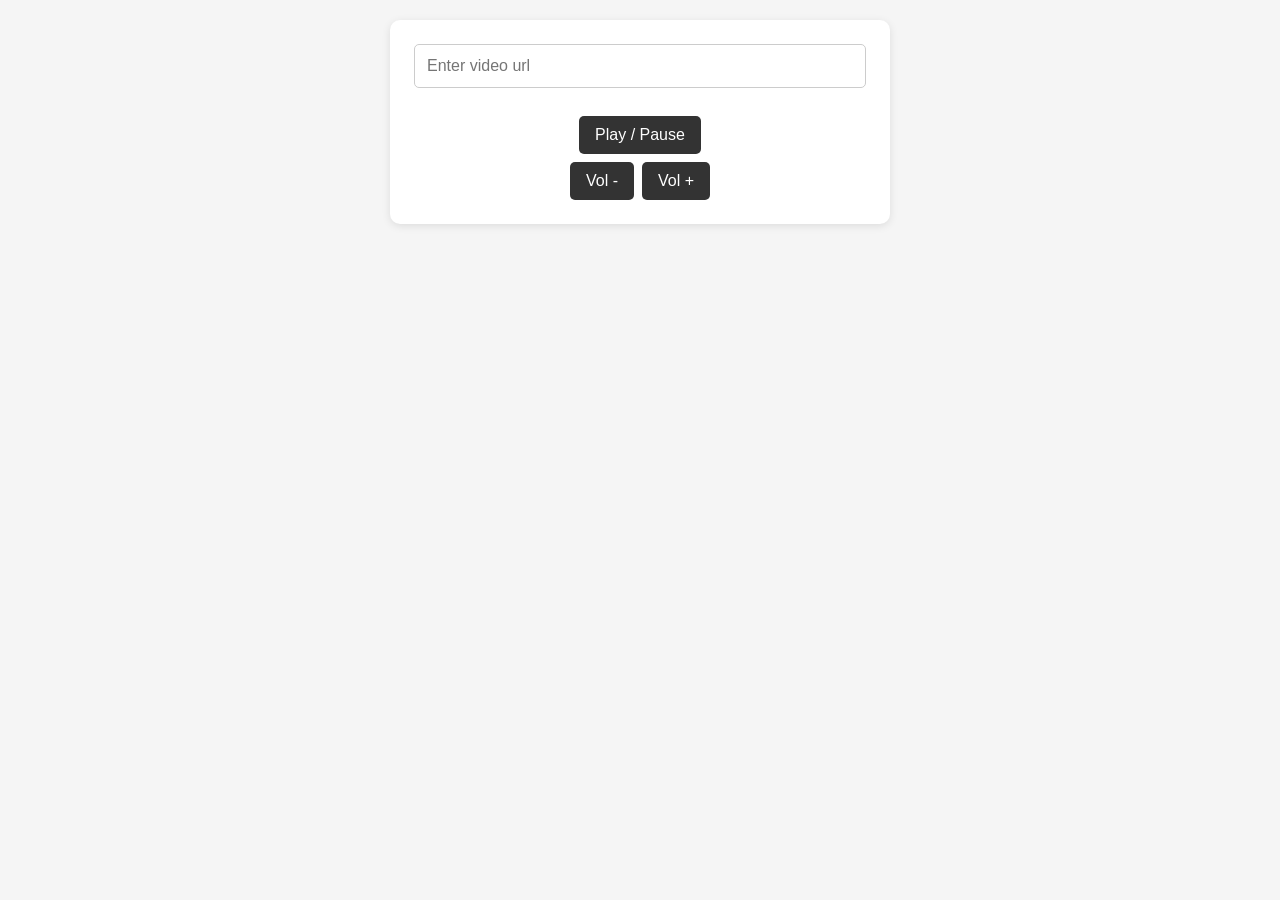
==== public/index.html @ 735fd731 "More boilerplate" ====
<!DOCTYPE html>
<html lang="en">
<head>
  <meta charset="UTF-8">
  <meta name="viewport" content="width=device-width, initial-scale=1.0">

  <title>Audio Control</title>

  <style>
    * {
      box-sizing: border-box;
    }

    html,
    body {
      margin: 0;
      min-height: 100%;
    }

    body {
      font-family: Arial, sans-serif;
      background: #f5f5f5;
      display: flex;
      justify-content: center;
      align-items: center;
      padding: 20px;
    }

    .container {
      width: 100%;
      max-width: 500px;
      padding: 24px;
      background: white;
      border-radius: 10px;
      box-shadow: 0 2px 8px rgba(0, 0, 0, 0.1);
    }

    input {
      width: 100%;
      padding: 12px;
      margin-bottom: 20px;
      border: 1px solid #ccc;
      border-radius: 5px;
      font-size: 16px;
    }

    .row {
      display: flex;
      justify-content: center;
      align-items: center;
      gap: 8px;
      margin-top: 8px;
    }

    button {
      padding: 10px 16px;
      border: none;
      border-radius: 5px;
      background: #333;
      color: white;
      font-size: 16px;
      cursor: pointer;
    }

    button:hover {
      background: #555;
    }

    @media (max-width: 600px) {
      body {
        padding: 0;
      }

      .container {
        max-width: none;
        min-height: 100vh;
        border-radius: 0;
        box-shadow: none;
        padding: 24px;
      }
    }
  </style>
</head>

<body>
  <div class="container">

    <form id="videoUrlForm">
      <input
        type="text"
        id="input"
        placeholder="Enter video url"
      >
    </form>

    <div class="row">
      <button id="playPause">Play / Pause</button>
    </div>

    <div class="row">
      <button id="volDown">Vol -</button>
      <button id="volUp">Vol +</button>
    </div>

  </div>

  <script>
    document.getElementById("videoUrlForm").addEventListener("submit", async (event) => {
      event.preventDefault();

      const url = document.getElementById("input").value;

      const response = await fetch("/loadurl", {
        method: "POST",
        headers: {
          "Content-Type": "application/json"
        },
        body: JSON.stringify({ url })
      });

      const data = await response.json();
      console.log(data);
    });

    document.getElementById("playPause").addEventListener("click", () => {
      console.log("Play/Pause");
    });

    document.getElementById("volUp").addEventListener("click", () => {
      console.log("Volume up");
    });

    document.getElementById("volDown").addEventListener("click", () => {
      console.log("Volume down");
    });
  </script>
</body>
</html>
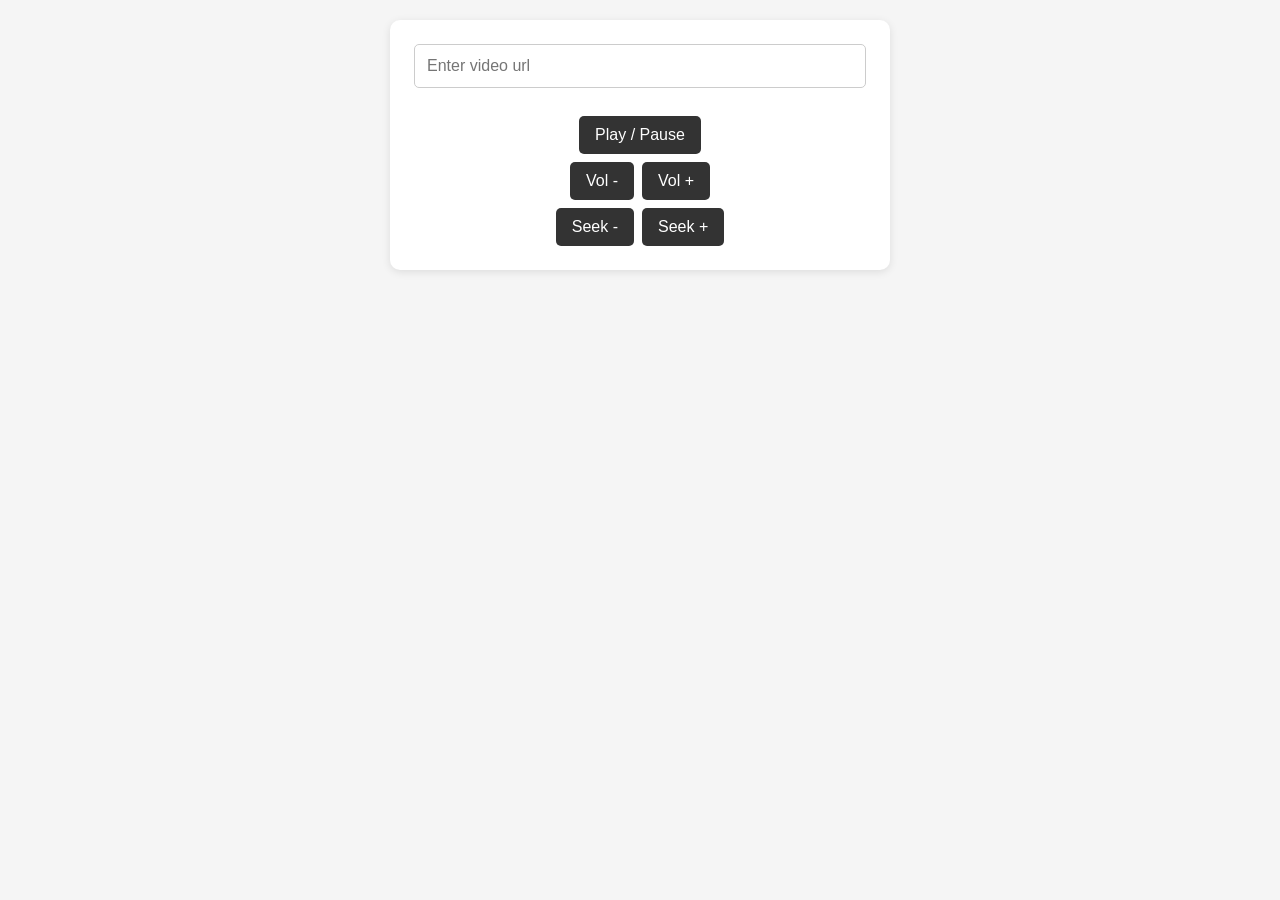
==== commit e9b5d178: "Main functionality done" ====
--- a/public/index.html
+++ b/public/index.html
@@ -4,7 +4,7 @@
   <meta charset="UTF-8">
   <meta name="viewport" content="width=device-width, initial-scale=1.0">
 
-  <title>Audio Control</title>
+  <title>MPV remote</title>
 
   <style>
     * {
@@ -102,6 +102,11 @@
       <button id="volUp">Vol +</button>
     </div>
 
+    <div class="row">
+      <button id="seekBackward">Seek -</button>
+      <button id="seekForward">Seek +</button>
+    </div>
+
   </div>
 
   <script>
@@ -122,16 +127,24 @@
       console.log(data);
     });
 
-    document.getElementById("playPause").addEventListener("click", () => {
-      console.log("Play/Pause");
+    document.getElementById("playPause").addEventListener("click", async () => {
+      const response = await fetch("/play-pause", { method: "POST" });
     });
 
-    document.getElementById("volUp").addEventListener("click", () => {
-      console.log("Volume up");
+    document.getElementById("volUp").addEventListener("click", async () => {
+      const response = await fetch("/vol-up", { method: "POST" });
     });
 
-    document.getElementById("volDown").addEventListener("click", () => {
-      console.log("Volume down");
+    document.getElementById("volDown").addEventListener("click", async () => {
+      const response = await fetch("/vol-down", { method: "POST" });
+    });
+
+    document.getElementById("seekForward").addEventListener("click", async () => {
+      const response = await fetch("/seek-forward", { method: "POST" });
+    });
+
+    document.getElementById("seekBackward").addEventListener("click", async () => {
+      const response = await fetch("/seek-backward", { method: "POST" });
     });
   </script>
 </body>
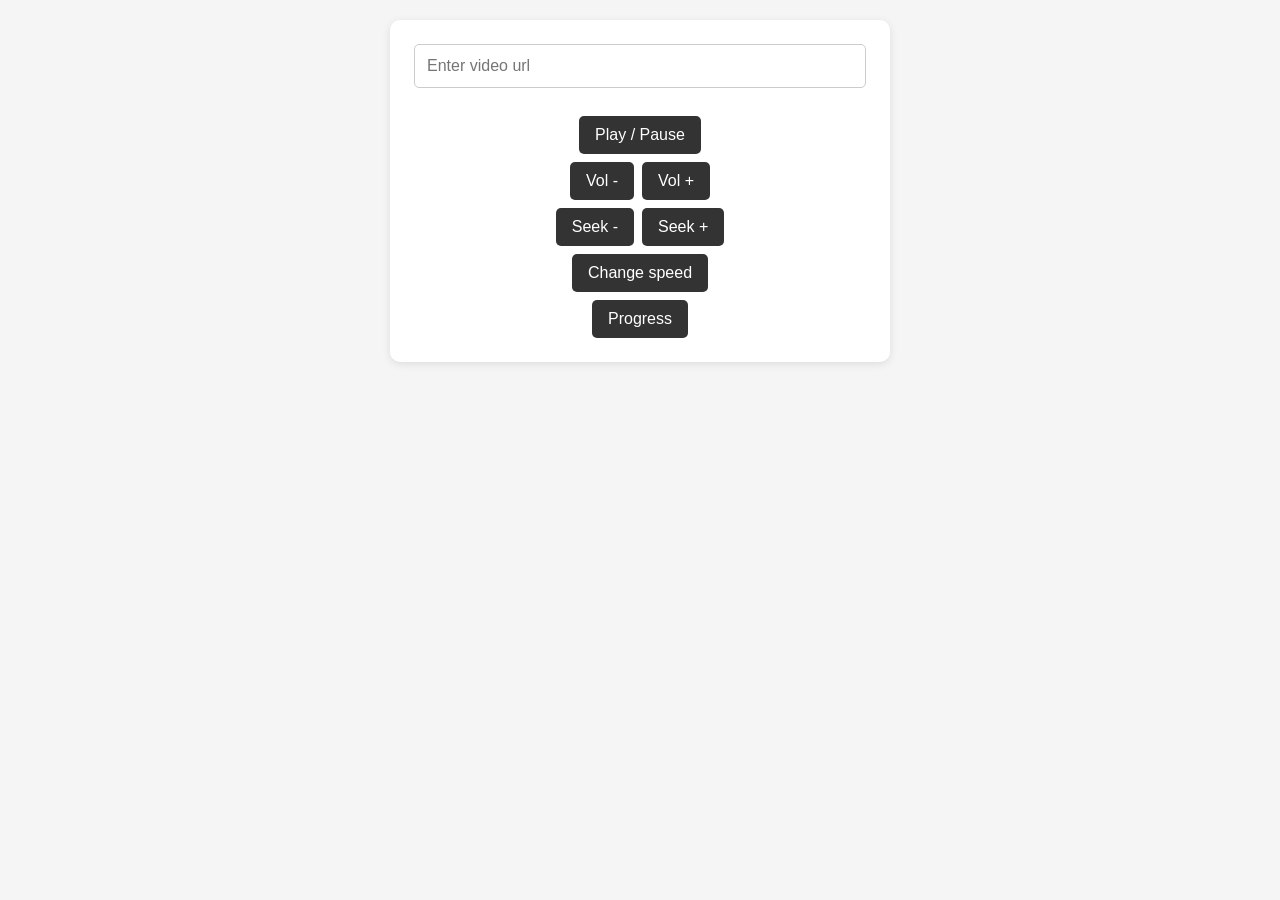
==== commit 5093ce34: "Added some new commands" ====
--- a/public/index.html
+++ b/public/index.html
@@ -107,6 +107,14 @@
       <button id="seekForward">Seek +</button>
     </div>
 
+    <div class="row">
+      <button id="changeSpeed">Change speed</button>
+    </div>
+
+    <div class="row">
+      <button id="showProgress">Progress</button>
+    </div>
+
   </div>
 
   <script>
@@ -146,6 +154,14 @@
     document.getElementById("seekBackward").addEventListener("click", async () => {
       const response = await fetch("/seek-backward", { method: "POST" });
     });
+
+    document.getElementById("changeSpeed").addEventListener("click", async () => {
+      const response = await fetch("/change-speed", { method: "POST" });
+    });
+
+    document.getElementById("showProgress").addEventListener("click", async () => {
+      const response = await fetch("/show-progress", { method: "POST" });
+    });
   </script>
 </body>
 </html>
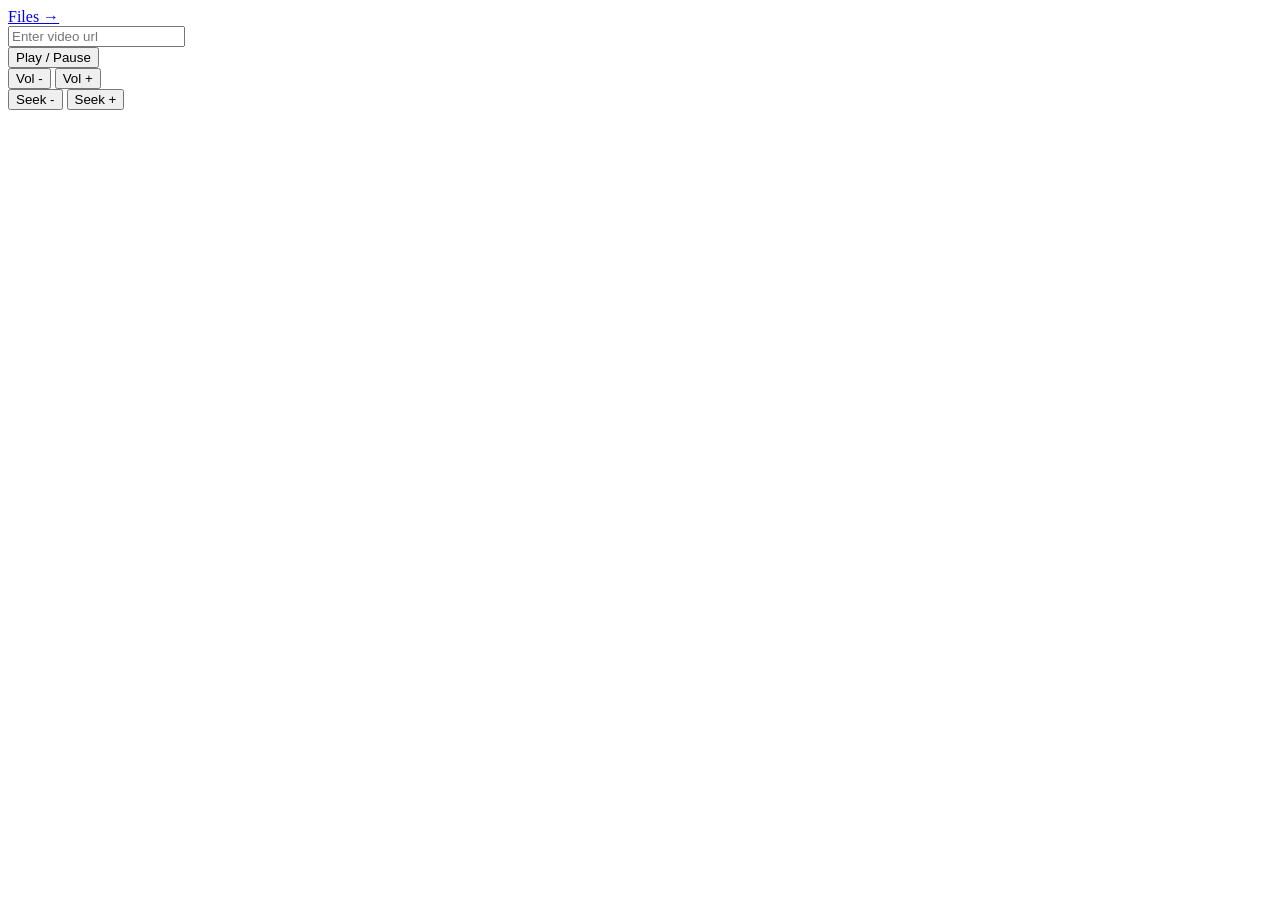
==== commit c1c62795: "Manifest.json" ====
--- a/public/index.html
+++ b/public/index.html
@@ -5,85 +5,14 @@
   <meta name="viewport" content="width=device-width, initial-scale=1.0">
 
   <title>MPV remote</title>
+  <link rel="manifest" href="/manifest.json">
 
-  <style>
-    * {
-      box-sizing: border-box;
-    }
-
-    html,
-    body {
-      margin: 0;
-      min-height: 100%;
-    }
-
-    body {
-      font-family: Arial, sans-serif;
-      background: #f5f5f5;
-      display: flex;
-      justify-content: center;
-      align-items: center;
-      padding: 20px;
-    }
-
-    .container {
-      width: 100%;
-      max-width: 500px;
-      padding: 24px;
-      background: white;
-      border-radius: 10px;
-      box-shadow: 0 2px 8px rgba(0, 0, 0, 0.1);
-    }
-
-    input {
-      width: 100%;
-      padding: 12px;
-      margin-bottom: 20px;
-      border: 1px solid #ccc;
-      border-radius: 5px;
-      font-size: 16px;
-    }
-
-    .row {
-      display: flex;
-      justify-content: center;
-      align-items: center;
-      gap: 8px;
-      margin-top: 8px;
-    }
-
-    button {
-      padding: 10px 16px;
-      border: none;
-      border-radius: 5px;
-      background: #333;
-      color: white;
-      font-size: 16px;
-      cursor: pointer;
-    }
-
-    button:hover {
-      background: #555;
-    }
-
-    @media (max-width: 600px) {
-      body {
-        padding: 0;
-      }
-
-      .container {
-        max-width: none;
-        min-height: 100vh;
-        border-radius: 0;
-        box-shadow: none;
-        padding: 24px;
-      }
-    }
-  </style>
+  <link rel="stylesheet" href="/style.css">
 </head>
 
 <body>
   <div class="container">
+    <a class="nav" href="/files">Files &rarr;</a>
 
     <form id="videoUrlForm">
       <input
@@ -94,35 +23,23 @@
     </form>
 
     <div class="row">
-      <button id="playPause">Play / Pause</button>
+      <button data-action="play-pause">Play / Pause</button>
     </div>
 
     <div class="row">
-      <button id="volDown">Vol -</button>
-      <button id="volUp">Vol +</button>
+      <button data-action="vol-down">Vol -</button>
+      <button data-action="vol-up">Vol +</button>
     </div>
 
     <div class="row">
-      <button id="seekBackward">Seek -</button>
-      <button id="seekForward">Seek +</button>
-    </div>
-
-    <div class="row">
-      <button id="changeSpeed">Change speed</button>
-    </div>
-
-    <div class="row">
-      <button id="showProgress">Progress</button>
+      <button data-action="seek-backward">Seek -</button>
+      <button data-action="seek-forward">Seek +</button>
     </div>
 
   </div>
 
   <script>
-    document.getElementById("videoUrlForm").addEventListener("submit", async (event) => {
-      event.preventDefault();
-
-      const url = document.getElementById("input").value;
-
+    async function loadUrl(url) {
       const response = await fetch("/loadurl", {
         method: "POST",
         headers: {
@@ -133,35 +50,28 @@
 
       const data = await response.json();
       console.log(data);
+    }
+
+    document.getElementById("videoUrlForm").addEventListener("submit", (event) => {
+      event.preventDefault();
+      loadUrl(document.getElementById("input").value);
     });
 
-    document.getElementById("playPause").addEventListener("click", async () => {
-      const response = await fetch("/play-pause", { method: "POST" });
+    document.querySelectorAll("button[data-action]").forEach((button) => {
+      button.addEventListener("click", () => {
+        fetch(`/${button.dataset.action}`, { method: "POST" });
+      });
     });
 
-    document.getElementById("volUp").addEventListener("click", async () => {
-      const response = await fetch("/vol-up", { method: "POST" });
-    });
+    const params = new URLSearchParams(window.location.search);
+    const shared = params.get("url") || params.get("text");
+    if (shared) {
+      const url = shared.match(/https?:\/\/\S+/)?.[0] ?? shared;
+      document.getElementById("input").value = url;
+      loadUrl(url);
+      history.replaceState(null, "", window.location.pathname);
+    }
 
-    document.getElementById("volDown").addEventListener("click", async () => {
-      const response = await fetch("/vol-down", { method: "POST" });
-    });
-
-    document.getElementById("seekForward").addEventListener("click", async () => {
-      const response = await fetch("/seek-forward", { method: "POST" });
-    });
-
-    document.getElementById("seekBackward").addEventListener("click", async () => {
-      const response = await fetch("/seek-backward", { method: "POST" });
-    });
-
-    document.getElementById("changeSpeed").addEventListener("click", async () => {
-      const response = await fetch("/change-speed", { method: "POST" });
-    });
-
-    document.getElementById("showProgress").addEventListener("click", async () => {
-      const response = await fetch("/show-progress", { method: "POST" });
-    });
   </script>
 </body>
 </html>
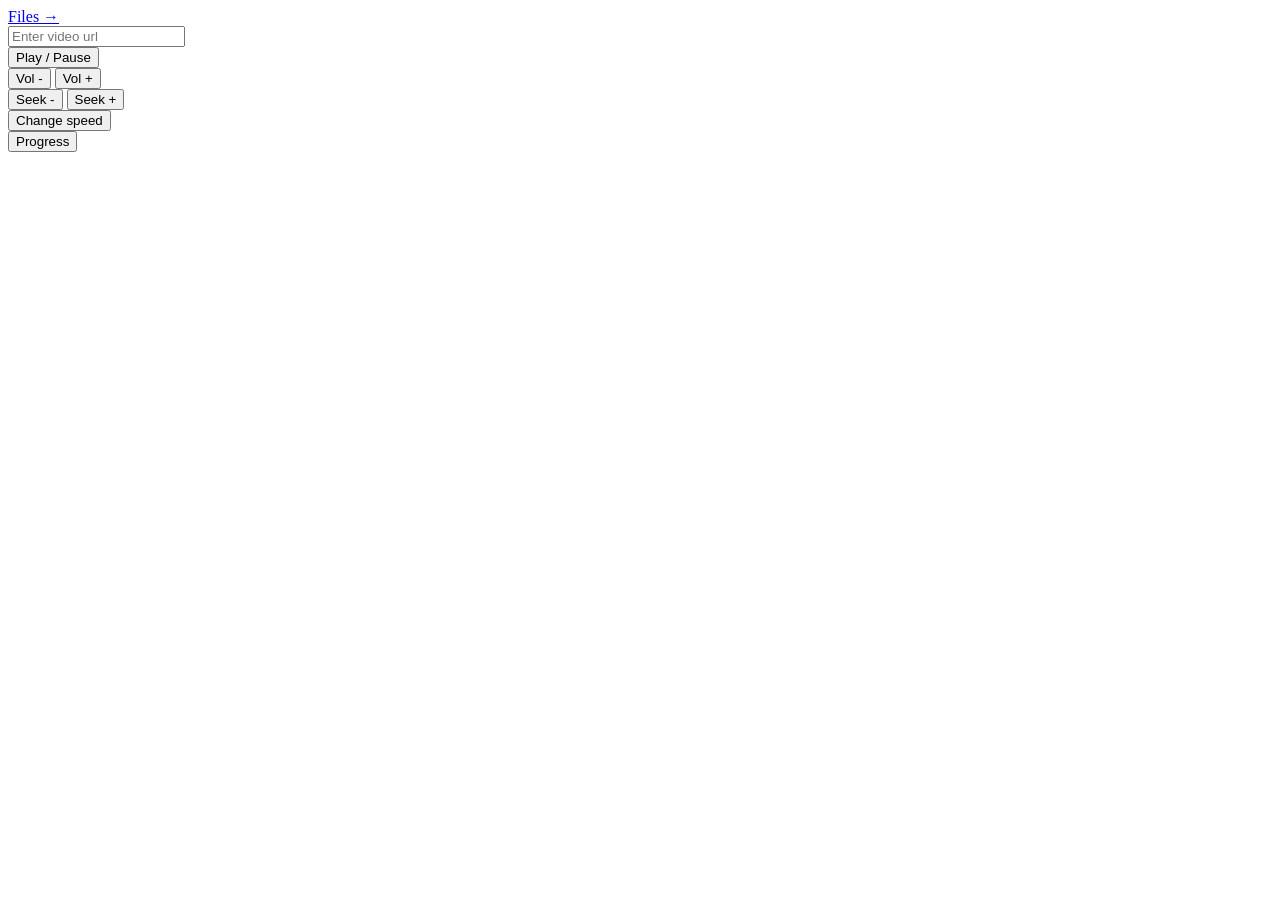
==== commit 8b759297: "Merge" ====
--- a/public/index.html
+++ b/public/index.html
@@ -34,6 +34,14 @@
     <div class="row">
       <button data-action="seek-backward">Seek -</button>
       <button data-action="seek-forward">Seek +</button>
+    </div>
+
+    <div class="row">
+      <button data-action="change-speed">Change speed</button>
+    </div>
+
+    <div class="row">
+      <button data-action="show-progress">Progress</button>
     </div>
 
   </div>
